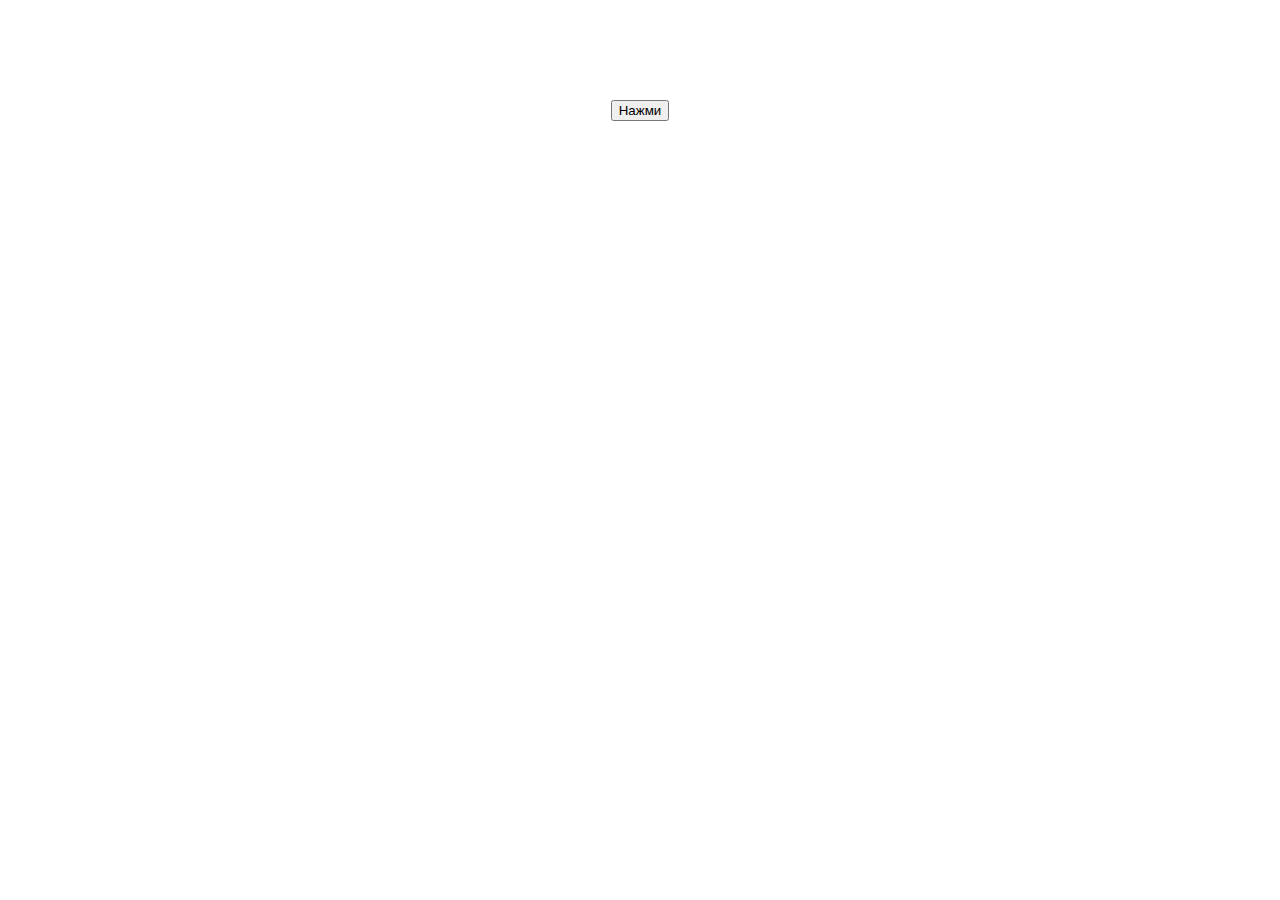
==== index.html @ 82f13a24 "create: index.html" ====
<!DOCTYPE html>
<html lang="en">
<head>
    <meta charset="UTF-8">
    <meta name="viewport" content="width=device-width, initial-scale=1.0">
    <title>Document</title>
</head>
<body>
    <div style="display: flex; align-items: center; justify-content: center; margin-top: 100px;">
        <a href="./root/src/main.html">
            <button>Нажми</button>
        </a>
    </div>
</body>
</html>
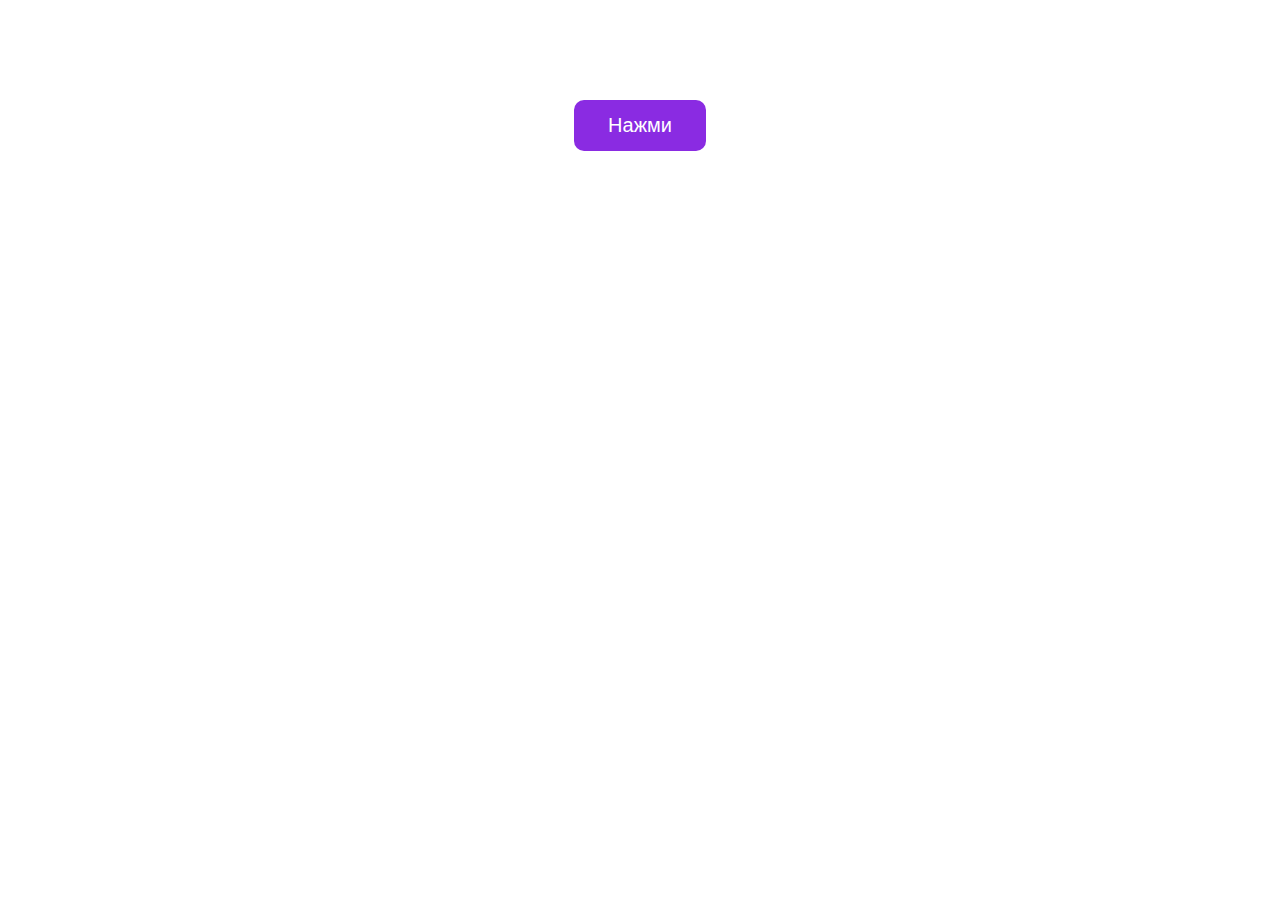
==== commit aaeb3a25: "refactor: redesign button" ====
--- a/index.html
+++ b/index.html
@@ -8,7 +8,7 @@
 <body>
     <div style="display: flex; align-items: center; justify-content: center; margin-top: 100px;">
         <a href="./root/src/main.html">
-            <button>Нажми</button>
+            <button style="padding: 14px 34px; border: none; background: blueviolet; color: white; border-radius: 10px; font-size: 20px; cursor: pointer;">Нажми</button>
         </a>
     </div>
 </body>
